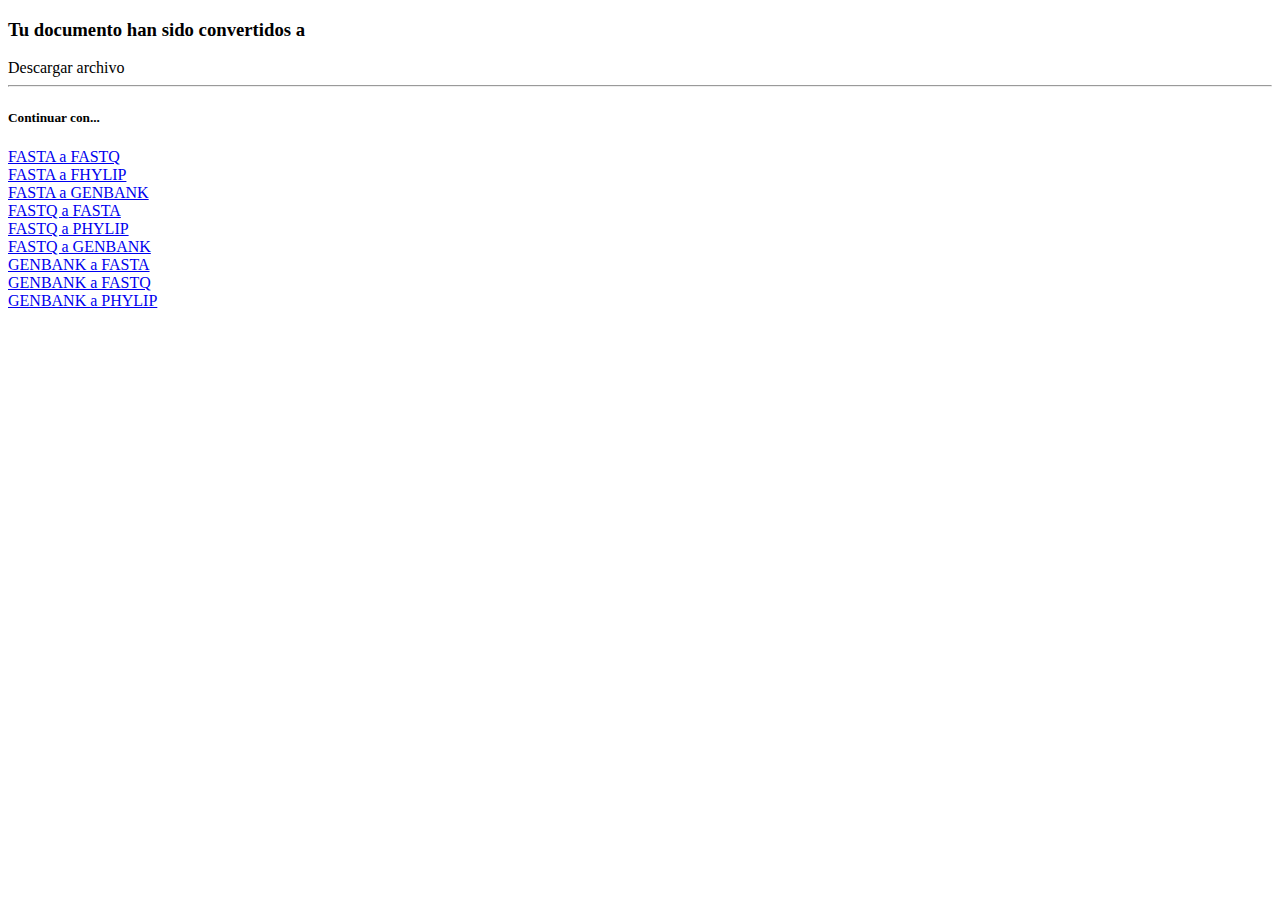
==== src/main/resources/templates/download.html @ be9f4fb5 "add first view" ====
<!DOCTYPE html>
<html xmlns:th="http://www.thymeleaf.org" lang="en">
<head>
    <meta charset="UTF-8">
    <meta http-equiv="X-UA-Compatible" content="IE=edge">
    <meta name="viewport" content="width=device-width, initial-scale=1.0">
    <title>Descargar archivo</title>
    <div th:replace="components/links.html"></div>
</head>
<body>
<!-- Navbar Start -->
<div th:replace="components/navbar.html"></div>
<!-- Navbar End -->

<!-- tarjetas -->
<div class="container mt-5">
    <h3 class="text-center mb-4">Tu documento <span th:text="${from}"></span> han sido convertidos a <span th:text="${to}"></span></h3>
    <div class="text-center">
        <a th:href="'/api/download/' + ${fileName}" class="btn rounded btn-primary btn-lg me-3">Descargar archivo</a>
    </div>
    <hr>

    <div class="row">
        <div  class="card-header col">
            <h5 class="card-title mb-0">Continuar con...</h5>
        </div>
    </div>
    <div class="row">

            <div class="col-md-6 col-lg-4">
                <a href="/fasta-to-fastq" class="text-decoration-none">
                    <li class="list-group-item">
                    FASTA a FASTQ
                        <i class="ico ico--compress me-2"></i>
                    </li>
                </a>

        </div>
            <div class="col-md-6 col-lg-4">
                <a href="/fasta-to-fastq"class="text-decoration-none">
                    <li class="list-group-item">
                        FASTA a FHYLIP
                        <i class="ico ico--compress me-2"></i>
                    </li>
                </a>

            </div>
            <div class="col-md-6 col-lg-4">
                <a href="/fasta-to-fastq"class="text-decoration-none">
                    <li class="list-group-item">
                        FASTA a GENBANK
                        <i class="ico ico--compress me-2"></i>
                    </li>
                </a>

            </div>

            <div class="col-md-6 col-lg-4">
                <a href="/fasta-to-fastq"class="text-decoration-none">
                    <li class="list-group-item">
                        FASTQ a FASTA
                        <i class="ico ico--compress me-2"></i>
                    </li>
                </a>

            </div>
            <div class="col-md-6 col-lg-4">
                <a href="/fasta-to-fastq"class="text-decoration-none">
                    <li class="list-group-item">
                        FASTQ a PHYLIP
                        <i class="ico ico--compress me-2"></i>
                    </li>
                </a>

            </div>
            <div class="col-md-6 col-lg-4">
                <a href="/fasta-to-fastq"class="text-decoration-none">
                    <li class="list-group-item">
                        FASTQ a GENBANK
                        <i class="ico ico--compress me-2"></i>
                    </li>
                </a>

            </div>

            <div class="col-md-6 col-lg-4">
                <a href="/fasta-to-fastq"class="text-decoration-none">
                    <li class="list-group-item">
                         GENBANK a FASTA
                        <i class="ico ico--compress me-2"></i>
                    </li>
                </a>

            </div>
            <div class="col-md-6 col-lg-4">
                <a href="/fasta-to-fastq"class="text-decoration-none">
                    <li class="list-group-item">
                        GENBANK a FASTQ
                        <i class="ico ico--compress me-2"></i>
                    </li>
                </a>

            </div>
            <div class="col-md-6 col-lg-4">
                <a href="/fasta-to-fastq"class="text-decoration-none">
                    <li class="list-group-item">
                        GENBANK a PHYLIP
                        <i class="ico ico--compress me-2"></i>
                    </li>
                </a>

            </div>
        </div>
</div>


</body>
</html>
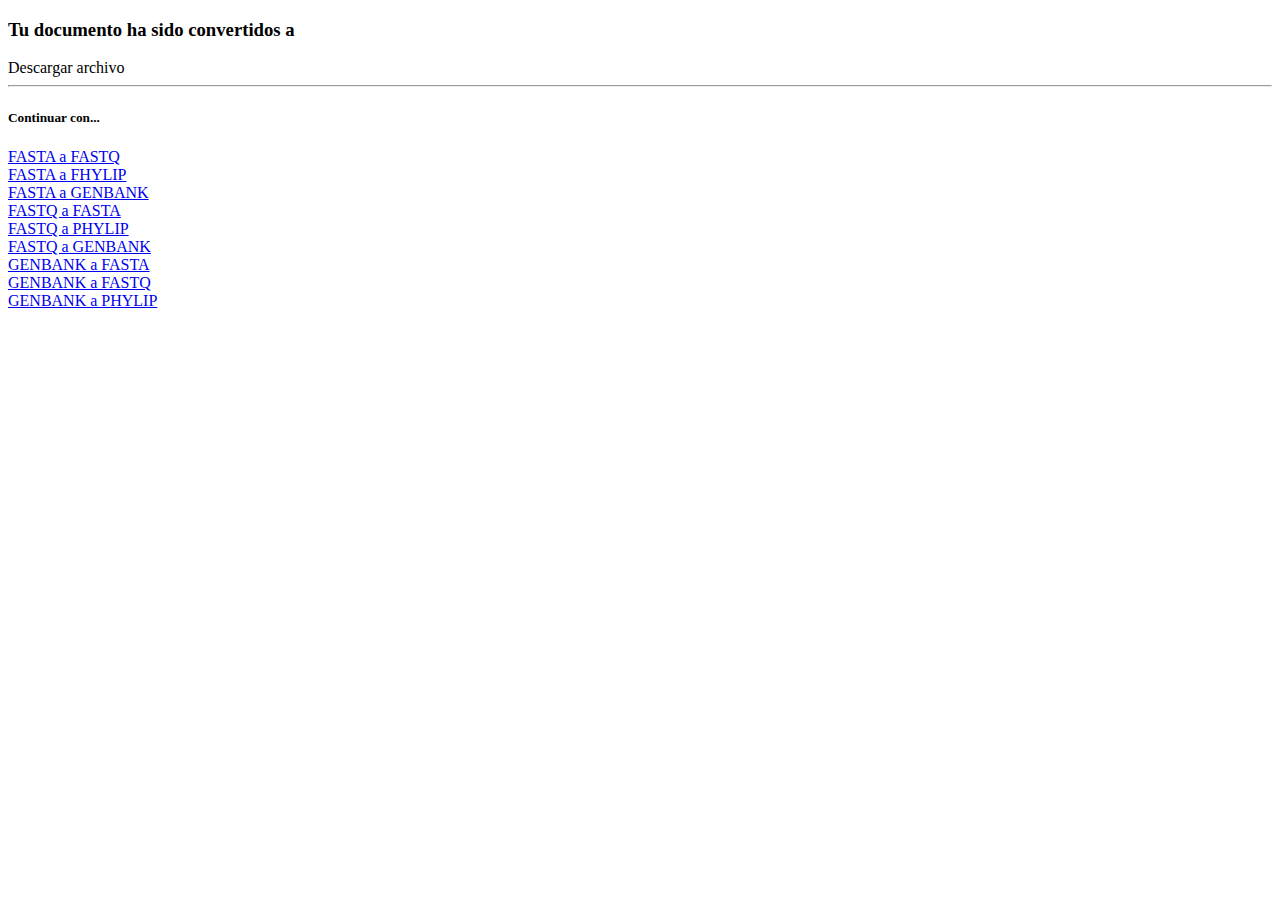
==== commit dab05da3: "add all code of my classmate" ====
--- a/src/main/resources/templates/download.html
+++ b/src/main/resources/templates/download.html
@@ -14,7 +14,7 @@
 
 <!-- tarjetas -->
 <div class="container mt-5">
-    <h3 class="text-center mb-4">Tu documento <span th:text="${from}"></span> han sido convertidos a <span th:text="${to}"></span></h3>
+    <h3 class="text-center mb-4">Tu documento <span th:text="${from}"></span> ha sido convertidos a <span th:text="${to}"></span></h3>
     <div class="text-center">
         <a th:href="'/api/download/' + ${fileName}" class="btn rounded btn-primary btn-lg me-3">Descargar archivo</a>
     </div>
